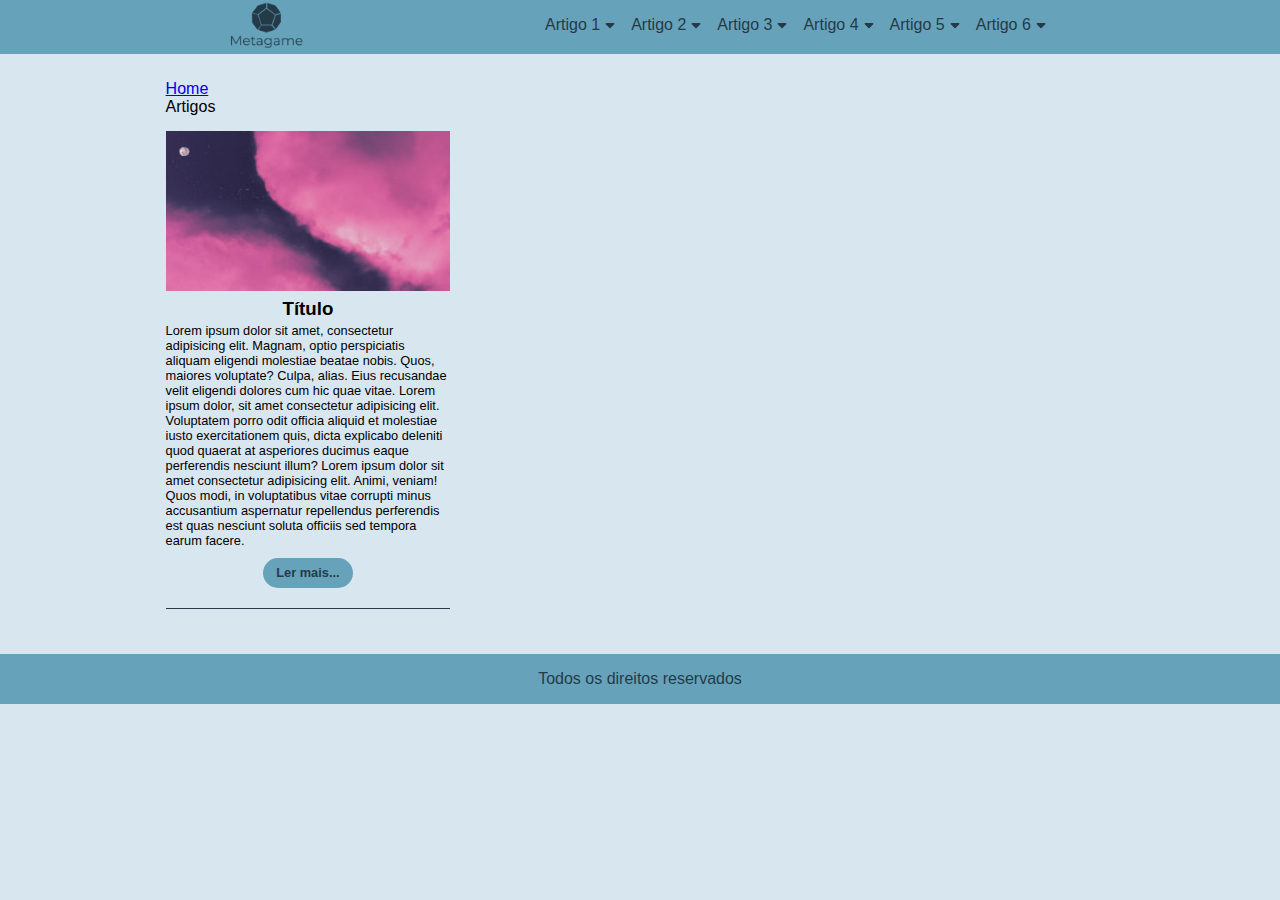
==== index.html @ b4d17956 "editado" ====
<!DOCTYPE html>
<html lang="en">
<head>
    <meta charset="UTF-8">
    <meta http-equiv="X-UA-Compatible" content="IE=edge">
    <meta name="viewport" content="width=device-width, initial-scale=1.0">
    <title>Metagame</title>
    <link rel="stylesheet" href="css/style.css">
    <link rel="preconnect" href="https://fonts.googleapis.com">
    <link rel="stylesheet" href="css/fontawesome/all.css">
</head>

<body>
    <header id='header'>
        <div class="logo">
            <img src="images/logo.png" alt="logo-tipo">
        </div>

        <div class="menu-icon" >
            <i class="fas fa-bars" onclick="menu()"></i>
        </div>
        

        <nav class="menu">
            <a href="#">Artigo 1<i class="fas fa-sort-down"></i></a>
            <a href="#">Artigo 2<i class="fas fa-sort-down"></i></a>
            <a href="#">Artigo 3<i class="fas fa-sort-down"></i></a>
            <a href="#">Artigo 4<i class="fas fa-sort-down"></i></a>
            <a href="#">Artigo 5<i class="fas fa-sort-down"></i></a>
            <a href="#">Artigo 6<i class="fas fa-sort-down"></i></a>
        </nav>
    </header>

    <nav class="menu-mobile" id="menu-mobile">
            <a href="#">Artigo 1</a>
            <a href="#">Artigo 2</a>
            <a href="#">Artigo 3</a>
            <a href="#">Artigo 4</a>
            <a href="#">Artigo 5</a>
        </nav>

        <main class="container">
            <a href="#">Home</a>
    
            <p>Artigos</p>
       
            <div class="box-articles">
    
            <div class='box'>
                        <img src='images/imagem-teste.jpg'>
                        <h3>Título</h3>
                        <p>Lorem ipsum dolor sit amet, consectetur adipisicing elit. Magnam, optio perspiciatis aliquam eligendi molestiae beatae nobis. Quos, maiores voluptate? Culpa, alias. Eius recusandae velit eligendi dolores cum hic quae vitae. Lorem ipsum dolor, sit amet consectetur adipisicing elit. Voluptatem porro odit officia aliquid et molestiae iusto exercitationem quis, dicta explicabo deleniti quod quaerat at asperiores ducimus eaque perferendis nesciunt illum? Lorem ipsum dolor sit amet consectetur adipisicing elit. Animi, veniam! Quos modi, in voluptatibus vitae corrupti minus accusantium aspernatur repellendus perferendis est quas nesciunt soluta officiis sed tempora earum facere.</p>
                        <button class='btn-articles'>Ler mais...</button>
                        <div class='border-bottom'></div>
                        </div><!--box-->

    
            </div><!--box-articles-->
    
            </main> <!--container-->

    <footer>
        <p>Todos os direitos reservados </p>
    </footer>
    
    <script src="js/all.js"></script>
    <script src="js/script.js"></script>
</body>
</html>
---- css/style.css ----
*{
    padding: 0;
    border: 0;
    margin: 0;
    max-width: 1460px;
    box-sizing: border-box;
    font-family: 'Montserrat', sans-serif;
}

/* HEADER */

header{
    background-color: #66A3BB;
    width: 100%;
    display: flex;
    justify-content: space-evenly;
    font-size: 1em;
}

.logo img{
    height: 50px;
    padding: 2%;

}

.menu-icon{
    display: none;
    font-size: 1.5em;
    cursor: pointer;
}

.menu{
    display: flex;
    align-items: center;
    justify-content: center;
}

.menu a, .menu-mobile a{
    text-decoration: none;
    color: #253A47;
    padding: 0 8px 5px 8px;
}

.fa-sort-down{
    position: relative;
    bottom: 2px;
    margin-left: 5px;
}

.menu-mobile{
    display: none;
}

/* BODY */

body{
    background-color: #D8E6F0; /*BACKGROUD */
}

.container{
    max-width: 1000px;
    width: 100%;
    margin: 0 auto;
    padding: 2%;
}
.box-articles{
    display: flex;
    justify-content: space-between;
    flex-wrap: wrap;
}

.box{
    width: 30%;
    margin-top: 15px;
}

.box img{
    width: 100%;
}

.box h3{
    text-align: center;
    padding: 1%;
}

.box p{
    text-align: left;
    font-size: 0.8em;
}

.btn-articles{
    width: 90px;  
    height: 30px;  
    background-color: #66A3BB;
    border-radius: 30px;
    color: #253A47;
    font-weight: bold;
    cursor: pointer;
    margin: 10px auto 0px auto;
    display: flex;
    justify-content: center;
    align-items: center;
    font-size: 0.8em;
}

.border-bottom{
    border-bottom: 1px solid #253A47;
    margin: 20px 0 20px 0;
}

/* FOOTER */

footer{
    background-color: #66A3BB;
    height: 50px;
    display: flex;
    justify-content: center;
    align-items: center;
}

footer p{
    color: #253A47;
}



@media (max-width: 900px){
    
    header{
        justify-content: space-between;
        padding-right: 10px;
        padding-left: 10px;
    }
    
    .menu{
        display: none;
    }

    .menu-icon{
        display:flex;
        align-items: center;
    }

    .menu-mobile{
        display: none;
        flex-direction: column;
        background-color: #54879b;
    }

    .menu-mobile a{
        padding: 1%;
        border-bottom: 1px solid #253A47 ;
        width: 100%;
        text-align: center;
        color: #253A47 ;
        font-weight: 600;
    }



}
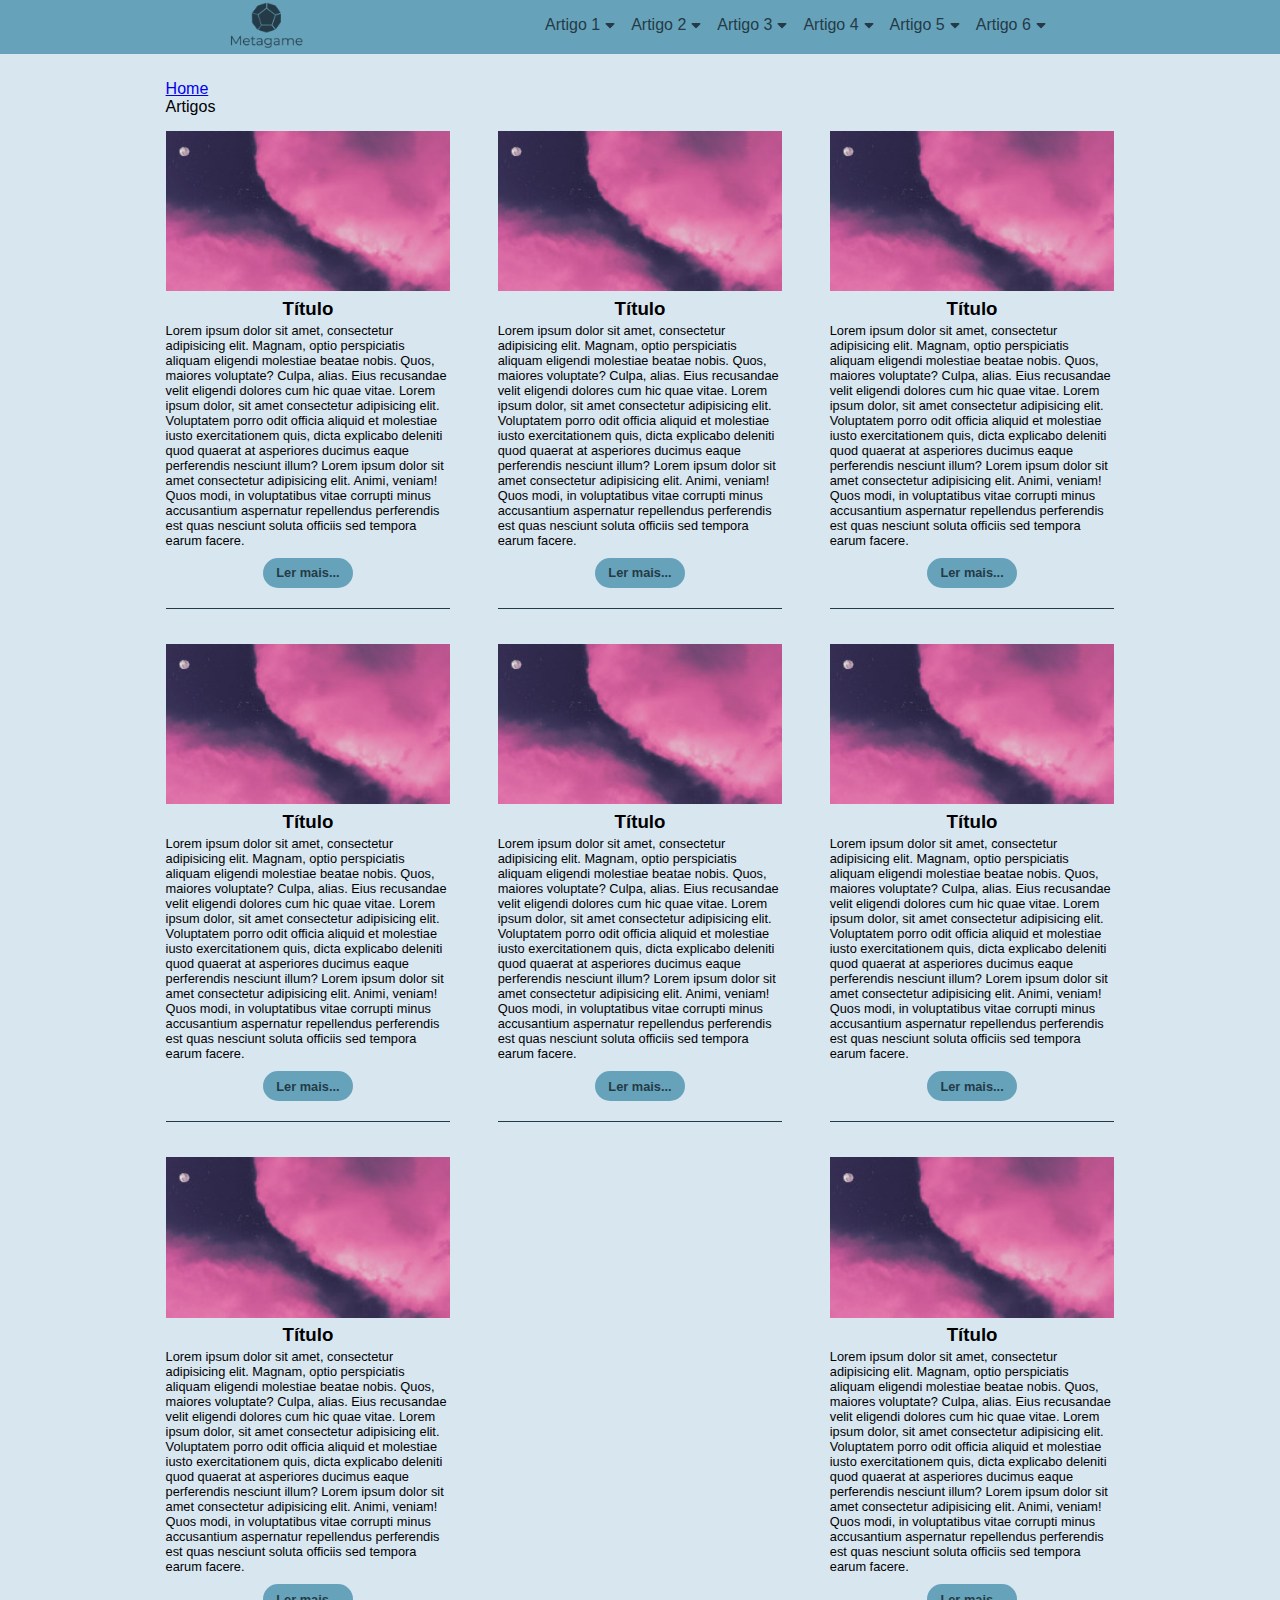
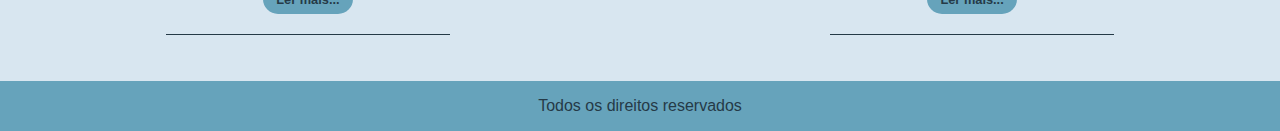
==== commit 56833915: "a" ====
--- a/index.html
+++ b/index.html
@@ -47,14 +47,69 @@
             <div class="box-articles">
     
             <div class='box'>
-                        <img src='images/imagem-teste.jpg'>
-                        <h3>Título</h3>
-                        <p>Lorem ipsum dolor sit amet, consectetur adipisicing elit. Magnam, optio perspiciatis aliquam eligendi molestiae beatae nobis. Quos, maiores voluptate? Culpa, alias. Eius recusandae velit eligendi dolores cum hic quae vitae. Lorem ipsum dolor, sit amet consectetur adipisicing elit. Voluptatem porro odit officia aliquid et molestiae iusto exercitationem quis, dicta explicabo deleniti quod quaerat at asperiores ducimus eaque perferendis nesciunt illum? Lorem ipsum dolor sit amet consectetur adipisicing elit. Animi, veniam! Quos modi, in voluptatibus vitae corrupti minus accusantium aspernatur repellendus perferendis est quas nesciunt soluta officiis sed tempora earum facere.</p>
-                        <button class='btn-articles'>Ler mais...</button>
-                        <div class='border-bottom'></div>
-                        </div><!--box-->
+                <img src='images/imagem-teste.jpg'>
+                <h3>Título</h3>
+                <p>Lorem ipsum dolor sit amet, consectetur adipisicing elit. Magnam, optio perspiciatis aliquam eligendi molestiae beatae nobis. Quos, maiores voluptate? Culpa, alias. Eius recusandae velit eligendi dolores cum hic quae vitae. Lorem ipsum dolor, sit amet consectetur adipisicing elit. Voluptatem porro odit officia aliquid et molestiae iusto exercitationem quis, dicta explicabo deleniti quod quaerat at asperiores ducimus eaque perferendis nesciunt illum? Lorem ipsum dolor sit amet consectetur adipisicing elit. Animi, veniam! Quos modi, in voluptatibus vitae corrupti minus accusantium aspernatur repellendus perferendis est quas nesciunt soluta officiis sed tempora earum facere.</p>
+                <button class='btn-articles'>Ler mais...</button>
+                <div class='border-bottom'></div>
+            </div><!--box-->
 
-    
+            <div class='box'>
+                <img src='images/imagem-teste.jpg'>
+                <h3>Título</h3>
+                <p>Lorem ipsum dolor sit amet, consectetur adipisicing elit. Magnam, optio perspiciatis aliquam eligendi molestiae beatae nobis. Quos, maiores voluptate? Culpa, alias. Eius recusandae velit eligendi dolores cum hic quae vitae. Lorem ipsum dolor, sit amet consectetur adipisicing elit. Voluptatem porro odit officia aliquid et molestiae iusto exercitationem quis, dicta explicabo deleniti quod quaerat at asperiores ducimus eaque perferendis nesciunt illum? Lorem ipsum dolor sit amet consectetur adipisicing elit. Animi, veniam! Quos modi, in voluptatibus vitae corrupti minus accusantium aspernatur repellendus perferendis est quas nesciunt soluta officiis sed tempora earum facere.</p>
+                <button class='btn-articles'>Ler mais...</button>
+                <div class='border-bottom'></div>
+            </div><!--box-->
+
+            <div class='box'>
+                <img src='images/imagem-teste.jpg'>
+                <h3>Título</h3>
+                <p>Lorem ipsum dolor sit amet, consectetur adipisicing elit. Magnam, optio perspiciatis aliquam eligendi molestiae beatae nobis. Quos, maiores voluptate? Culpa, alias. Eius recusandae velit eligendi dolores cum hic quae vitae. Lorem ipsum dolor, sit amet consectetur adipisicing elit. Voluptatem porro odit officia aliquid et molestiae iusto exercitationem quis, dicta explicabo deleniti quod quaerat at asperiores ducimus eaque perferendis nesciunt illum? Lorem ipsum dolor sit amet consectetur adipisicing elit. Animi, veniam! Quos modi, in voluptatibus vitae corrupti minus accusantium aspernatur repellendus perferendis est quas nesciunt soluta officiis sed tempora earum facere.</p>
+                <button class='btn-articles'>Ler mais...</button>
+                <div class='border-bottom'></div>
+            </div><!--box-->
+
+            <div class='box'>
+                <img src='images/imagem-teste.jpg'>
+                <h3>Título</h3>
+                <p>Lorem ipsum dolor sit amet, consectetur adipisicing elit. Magnam, optio perspiciatis aliquam eligendi molestiae beatae nobis. Quos, maiores voluptate? Culpa, alias. Eius recusandae velit eligendi dolores cum hic quae vitae. Lorem ipsum dolor, sit amet consectetur adipisicing elit. Voluptatem porro odit officia aliquid et molestiae iusto exercitationem quis, dicta explicabo deleniti quod quaerat at asperiores ducimus eaque perferendis nesciunt illum? Lorem ipsum dolor sit amet consectetur adipisicing elit. Animi, veniam! Quos modi, in voluptatibus vitae corrupti minus accusantium aspernatur repellendus perferendis est quas nesciunt soluta officiis sed tempora earum facere.</p>
+                <button class='btn-articles'>Ler mais...</button>
+                <div class='border-bottom'></div>
+            </div><!--box-->
+
+            <div class='box'>
+                <img src='images/imagem-teste.jpg'>
+                <h3>Título</h3>
+                <p>Lorem ipsum dolor sit amet, consectetur adipisicing elit. Magnam, optio perspiciatis aliquam eligendi molestiae beatae nobis. Quos, maiores voluptate? Culpa, alias. Eius recusandae velit eligendi dolores cum hic quae vitae. Lorem ipsum dolor, sit amet consectetur adipisicing elit. Voluptatem porro odit officia aliquid et molestiae iusto exercitationem quis, dicta explicabo deleniti quod quaerat at asperiores ducimus eaque perferendis nesciunt illum? Lorem ipsum dolor sit amet consectetur adipisicing elit. Animi, veniam! Quos modi, in voluptatibus vitae corrupti minus accusantium aspernatur repellendus perferendis est quas nesciunt soluta officiis sed tempora earum facere.</p>
+                <button class='btn-articles'>Ler mais...</button>
+                <div class='border-bottom'></div>
+            </div><!--box-->
+
+            <div class='box'>
+                <img src='images/imagem-teste.jpg'>
+                <h3>Título</h3>
+                <p>Lorem ipsum dolor sit amet, consectetur adipisicing elit. Magnam, optio perspiciatis aliquam eligendi molestiae beatae nobis. Quos, maiores voluptate? Culpa, alias. Eius recusandae velit eligendi dolores cum hic quae vitae. Lorem ipsum dolor, sit amet consectetur adipisicing elit. Voluptatem porro odit officia aliquid et molestiae iusto exercitationem quis, dicta explicabo deleniti quod quaerat at asperiores ducimus eaque perferendis nesciunt illum? Lorem ipsum dolor sit amet consectetur adipisicing elit. Animi, veniam! Quos modi, in voluptatibus vitae corrupti minus accusantium aspernatur repellendus perferendis est quas nesciunt soluta officiis sed tempora earum facere.</p>
+                <button class='btn-articles'>Ler mais...</button>
+                <div class='border-bottom'></div>
+            </div><!--box-->
+
+            <div class='box'>
+                <img src='images/imagem-teste.jpg'>
+                <h3>Título</h3>
+                <p>Lorem ipsum dolor sit amet, consectetur adipisicing elit. Magnam, optio perspiciatis aliquam eligendi molestiae beatae nobis. Quos, maiores voluptate? Culpa, alias. Eius recusandae velit eligendi dolores cum hic quae vitae. Lorem ipsum dolor, sit amet consectetur adipisicing elit. Voluptatem porro odit officia aliquid et molestiae iusto exercitationem quis, dicta explicabo deleniti quod quaerat at asperiores ducimus eaque perferendis nesciunt illum? Lorem ipsum dolor sit amet consectetur adipisicing elit. Animi, veniam! Quos modi, in voluptatibus vitae corrupti minus accusantium aspernatur repellendus perferendis est quas nesciunt soluta officiis sed tempora earum facere.</p>
+                <button class='btn-articles'>Ler mais...</button>
+                <div class='border-bottom'></div>
+            </div><!--box-->
+
+            <div class='box'>
+                <img src='images/imagem-teste.jpg'>
+                <h3>Título</h3>
+                <p>Lorem ipsum dolor sit amet, consectetur adipisicing elit. Magnam, optio perspiciatis aliquam eligendi molestiae beatae nobis. Quos, maiores voluptate? Culpa, alias. Eius recusandae velit eligendi dolores cum hic quae vitae. Lorem ipsum dolor, sit amet consectetur adipisicing elit. Voluptatem porro odit officia aliquid et molestiae iusto exercitationem quis, dicta explicabo deleniti quod quaerat at asperiores ducimus eaque perferendis nesciunt illum? Lorem ipsum dolor sit amet consectetur adipisicing elit. Animi, veniam! Quos modi, in voluptatibus vitae corrupti minus accusantium aspernatur repellendus perferendis est quas nesciunt soluta officiis sed tempora earum facere.</p>
+                <button class='btn-articles'>Ler mais...</button>
+                <div class='border-bottom'></div>
+            </div><!--box-->
+
             </div><!--box-articles-->
     
             </main> <!--container-->
